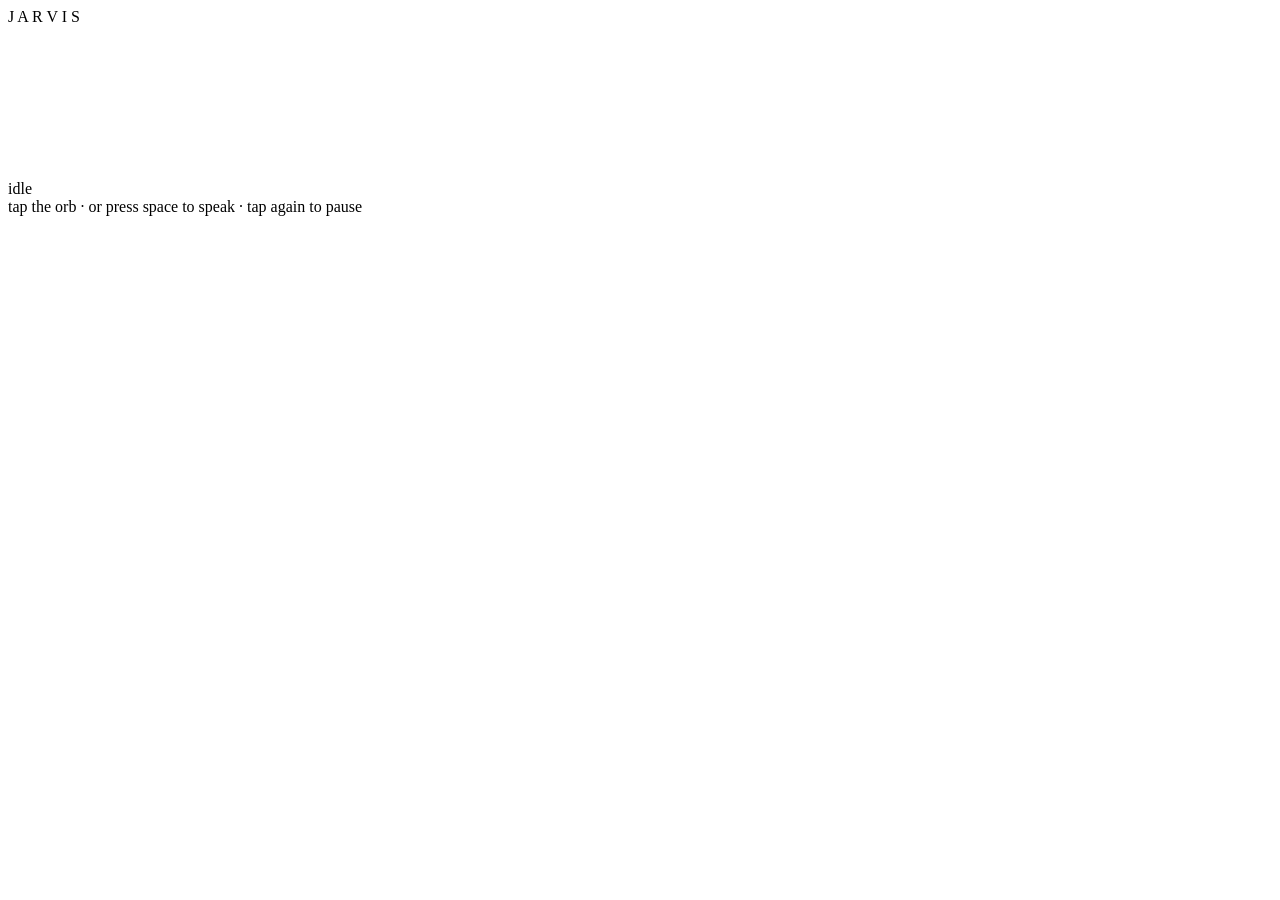
==== web/index.html @ e2026b89 "Jarvis: local voice assistant with everyday skills + autonomous coding Local-first Mac voice assista" ====
<!DOCTYPE html>
<html lang="en">
<head>
  <meta charset="utf-8" />
  <meta name="viewport" content="width=device-width, initial-scale=1" />
  <title>Jarvis</title>
  <link rel="preconnect" href="https://fonts.googleapis.com" />
  <link rel="preconnect" href="https://fonts.gstatic.com" crossorigin />
  <link href="https://fonts.googleapis.com/css2?family=Orbitron:wght@400;500;700&family=Rajdhani:wght@300;400;500&display=swap" rel="stylesheet" />
  <link rel="stylesheet" href="/style.css" />
</head>
<body>
  <div class="grid"></div>
  <div class="hud-frame">
    <span class="corner tl"></span><span class="corner tr"></span>
    <span class="corner bl"></span><span class="corner br"></span>
  </div>

  <div class="wordmark">J A R V I S</div>

  <main class="center">
    <div class="stage" id="stage" title="Tap to speak · tap again to pause">
      <canvas id="orb"></canvas>
    </div>
    <div id="status" class="status">idle</div>
    <div class="captions" aria-live="polite">
      <div id="said" class="said"></div>
      <div id="reply" class="reply"></div>
    </div>
  </main>

  <div id="hint" class="hint">tap the orb &middot; or press space to speak &middot; tap again to pause</div>

  <script src="/app.js"></script>
</body>
</html>
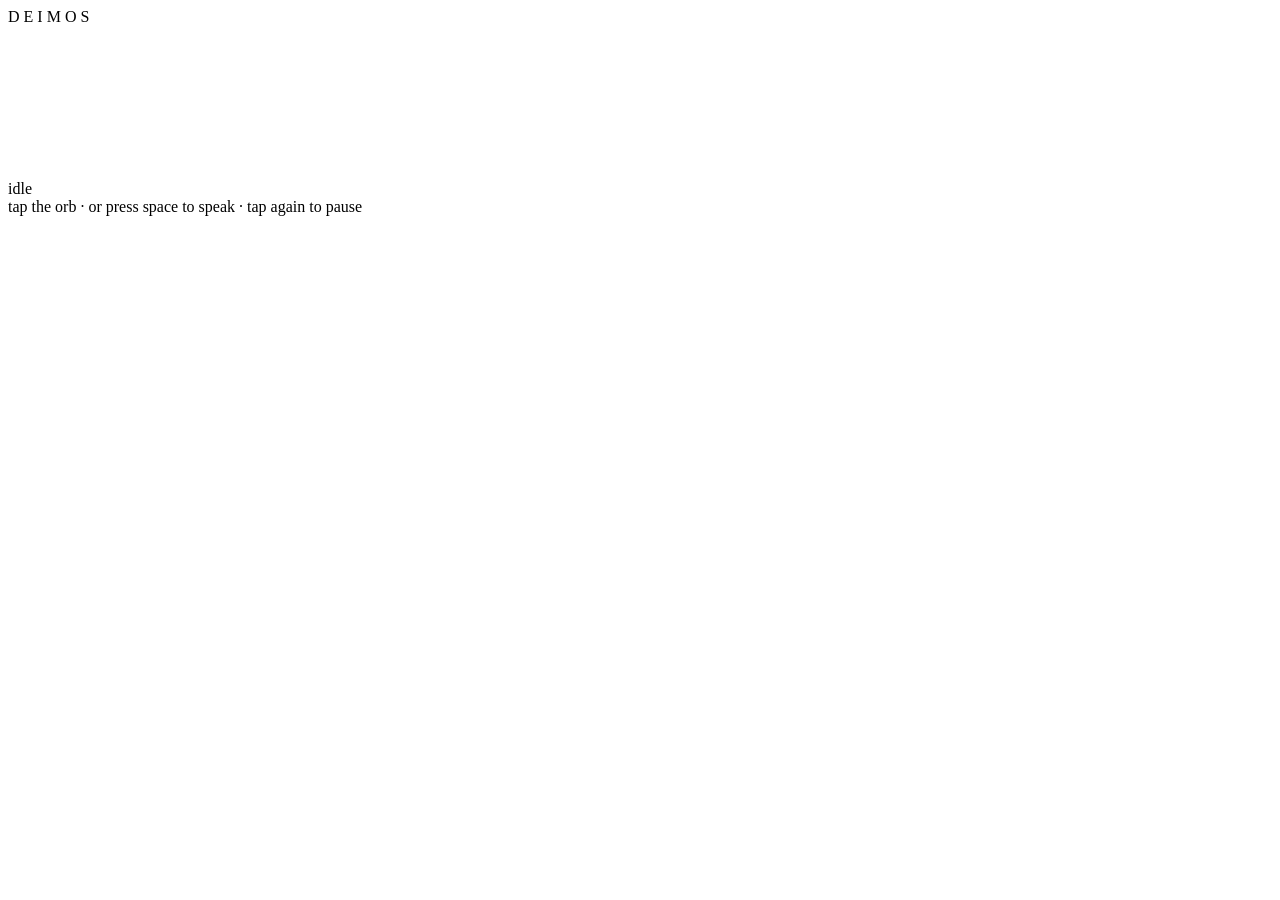
==== commit d88efdce: "Rebrand Jarvis -> Deimos across package, config, UI, and desktop app Rename the Python package (jarv" ====
--- a/web/index.html
+++ b/web/index.html
@@ -3,7 +3,7 @@
 <head>
   <meta charset="utf-8" />
   <meta name="viewport" content="width=device-width, initial-scale=1" />
-  <title>Jarvis</title>
+  <title>Deimos</title>
   <link rel="preconnect" href="https://fonts.googleapis.com" />
   <link rel="preconnect" href="https://fonts.gstatic.com" crossorigin />
   <link href="https://fonts.googleapis.com/css2?family=Orbitron:wght@400;500;700&family=Rajdhani:wght@300;400;500&display=swap" rel="stylesheet" />
@@ -16,7 +16,7 @@
     <span class="corner bl"></span><span class="corner br"></span>
   </div>
 
-  <div class="wordmark">J A R V I S</div>
+  <div class="wordmark">D E I M O S</div>
 
   <main class="center">
     <div class="stage" id="stage" title="Tap to speak · tap again to pause">
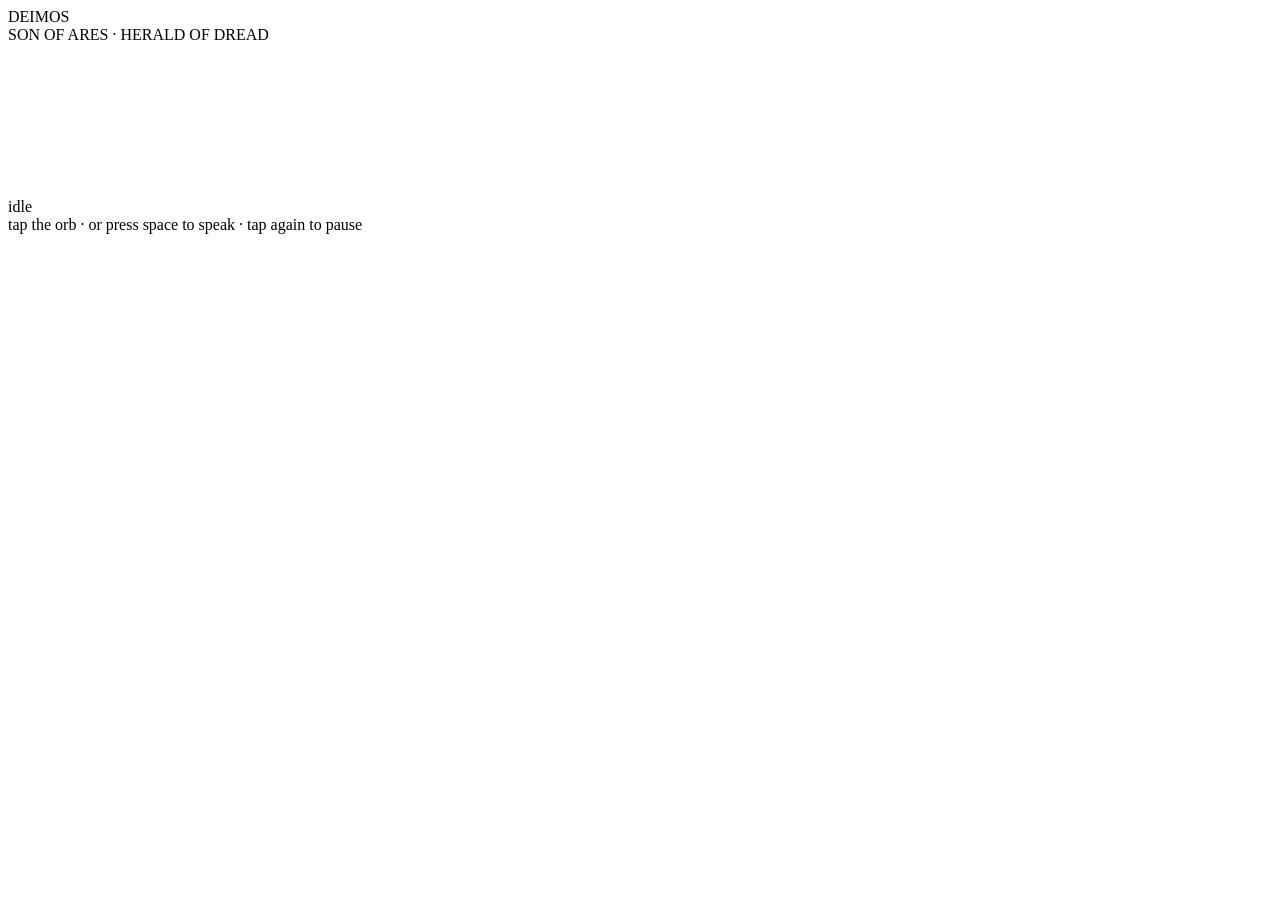
==== commit 95c8ee7a: "deimos snapshot before edit 2026-06-19 15:27:06" ====
--- a/web/index.html
+++ b/web/index.html
@@ -6,23 +6,29 @@
   <title>Deimos</title>
   <link rel="preconnect" href="https://fonts.googleapis.com" />
   <link rel="preconnect" href="https://fonts.gstatic.com" crossorigin />
-  <link href="https://fonts.googleapis.com/css2?family=Orbitron:wght@400;500;700&family=Rajdhani:wght@300;400;500&display=swap" rel="stylesheet" />
+  <link href="https://fonts.googleapis.com/css2?family=Cinzel:wght@400;500;600;700&family=Orbitron:wght@400;500;700&family=Rajdhani:wght@300;400;500;600&display=swap" rel="stylesheet" />
   <link rel="stylesheet" href="/style.css" />
 </head>
 <body>
   <div class="grid"></div>
+  <div class="emberfield"></div>
+  <div class="vignette"></div>
+
   <div class="hud-frame">
     <span class="corner tl"></span><span class="corner tr"></span>
     <span class="corner bl"></span><span class="corner br"></span>
   </div>
 
-  <div class="wordmark">D E I M O S</div>
+  <div class="wordmark">DEIMOS</div>
+  <div class="epithet">SON OF ARES &middot; HERALD OF DREAD</div>
 
   <main class="center">
     <div class="stage" id="stage" title="Tap to speak · tap again to pause">
+      <div class="orb-halo"></div>
       <canvas id="orb"></canvas>
     </div>
     <div id="status" class="status">idle</div>
+    <div id="progress" class="progress" aria-live="polite"></div>
     <div class="captions" aria-live="polite">
       <div id="said" class="said"></div>
       <div id="reply" class="reply"></div>
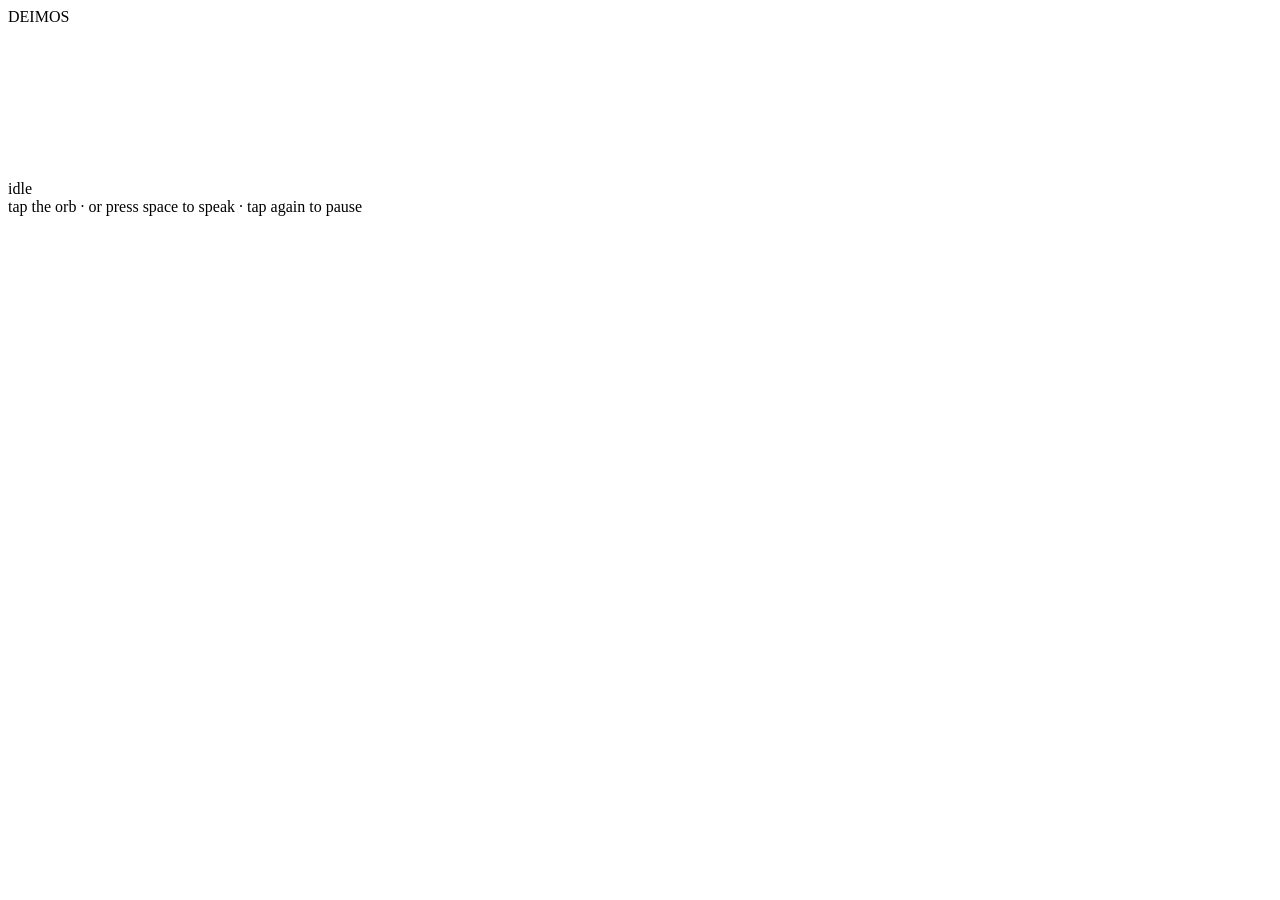
==== commit 33561062: "deimos snapshot before edit 2026-06-19 18:27:55" ====
--- a/web/index.html
+++ b/web/index.html
@@ -20,7 +20,6 @@
   </div>
 
   <div class="wordmark">DEIMOS</div>
-  <div class="epithet">SON OF ARES &middot; HERALD OF DREAD</div>
 
   <main class="center">
     <div class="stage" id="stage" title="Tap to speak · tap again to pause">
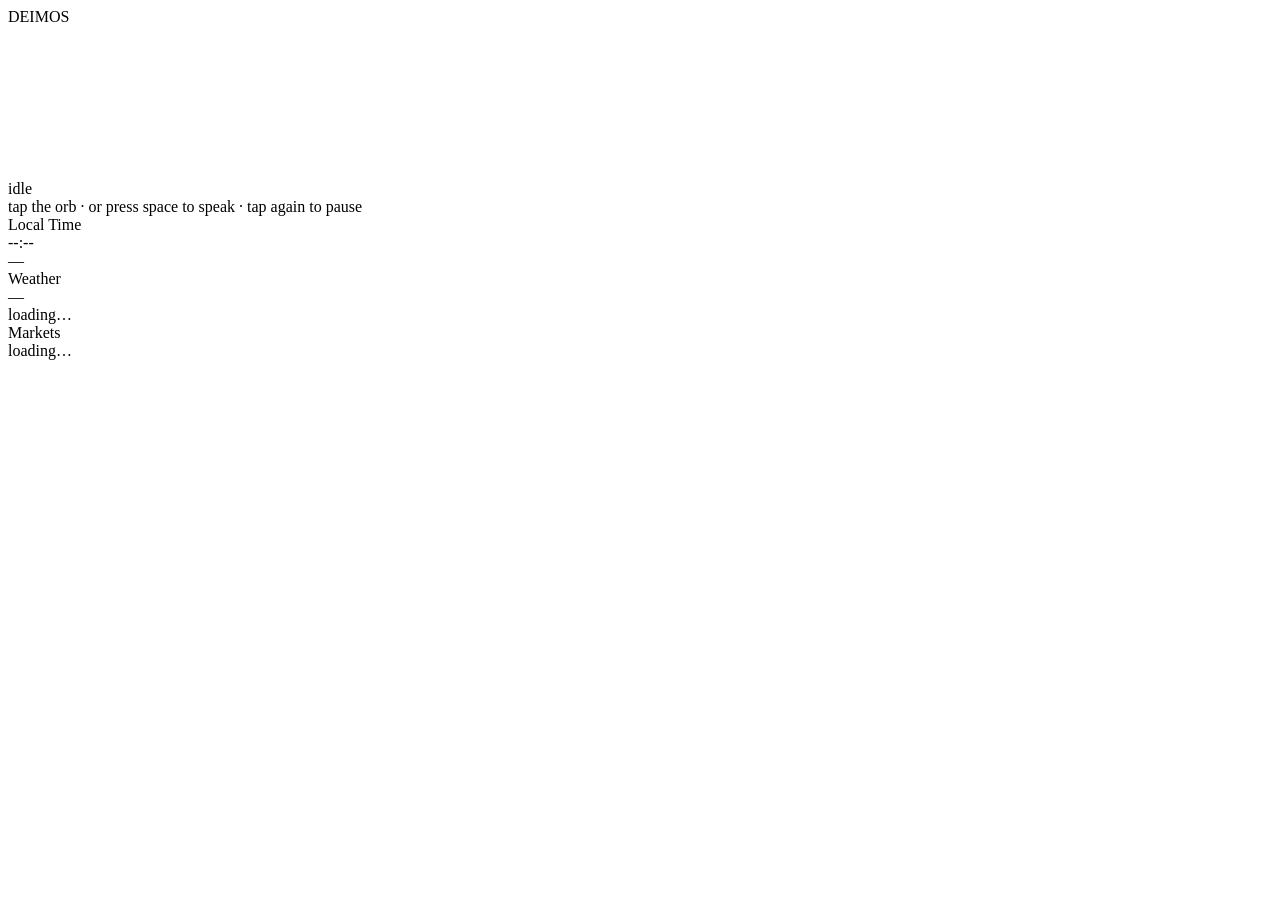
==== commit 1bd73339: "Speed (in-process Piper, 8k ctx), HUD side rails, Spotify play_music, build-route fix - TTS: load Pi" ====
--- a/web/index.html
+++ b/web/index.html
@@ -36,6 +36,28 @@
 
   <div id="hint" class="hint">tap the orb &middot; or press space to speak &middot; tap again to pause</div>
 
+  <!-- HUD side rails: ambient readouts that frame the orb -->
+  <aside class="rail rail-left">
+    <div class="widget">
+      <div class="w-label">Local Time</div>
+      <div class="w-time" id="clock">--:--</div>
+      <div class="w-sub" id="clock-date">—</div>
+    </div>
+  </aside>
+
+  <aside class="rail rail-right">
+    <div class="widget">
+      <div class="w-label">Weather</div>
+      <div class="w-temp" id="wx-temp">—</div>
+      <div class="w-sub" id="wx-cond">loading…</div>
+      <div class="w-sub w-loc" id="wx-loc"></div>
+    </div>
+    <div class="widget">
+      <div class="w-label">Markets</div>
+      <div class="w-stocks" id="stocks"><div class="w-sub">loading…</div></div>
+    </div>
+  </aside>
+
   <script src="/app.js"></script>
 </body>
 </html>
